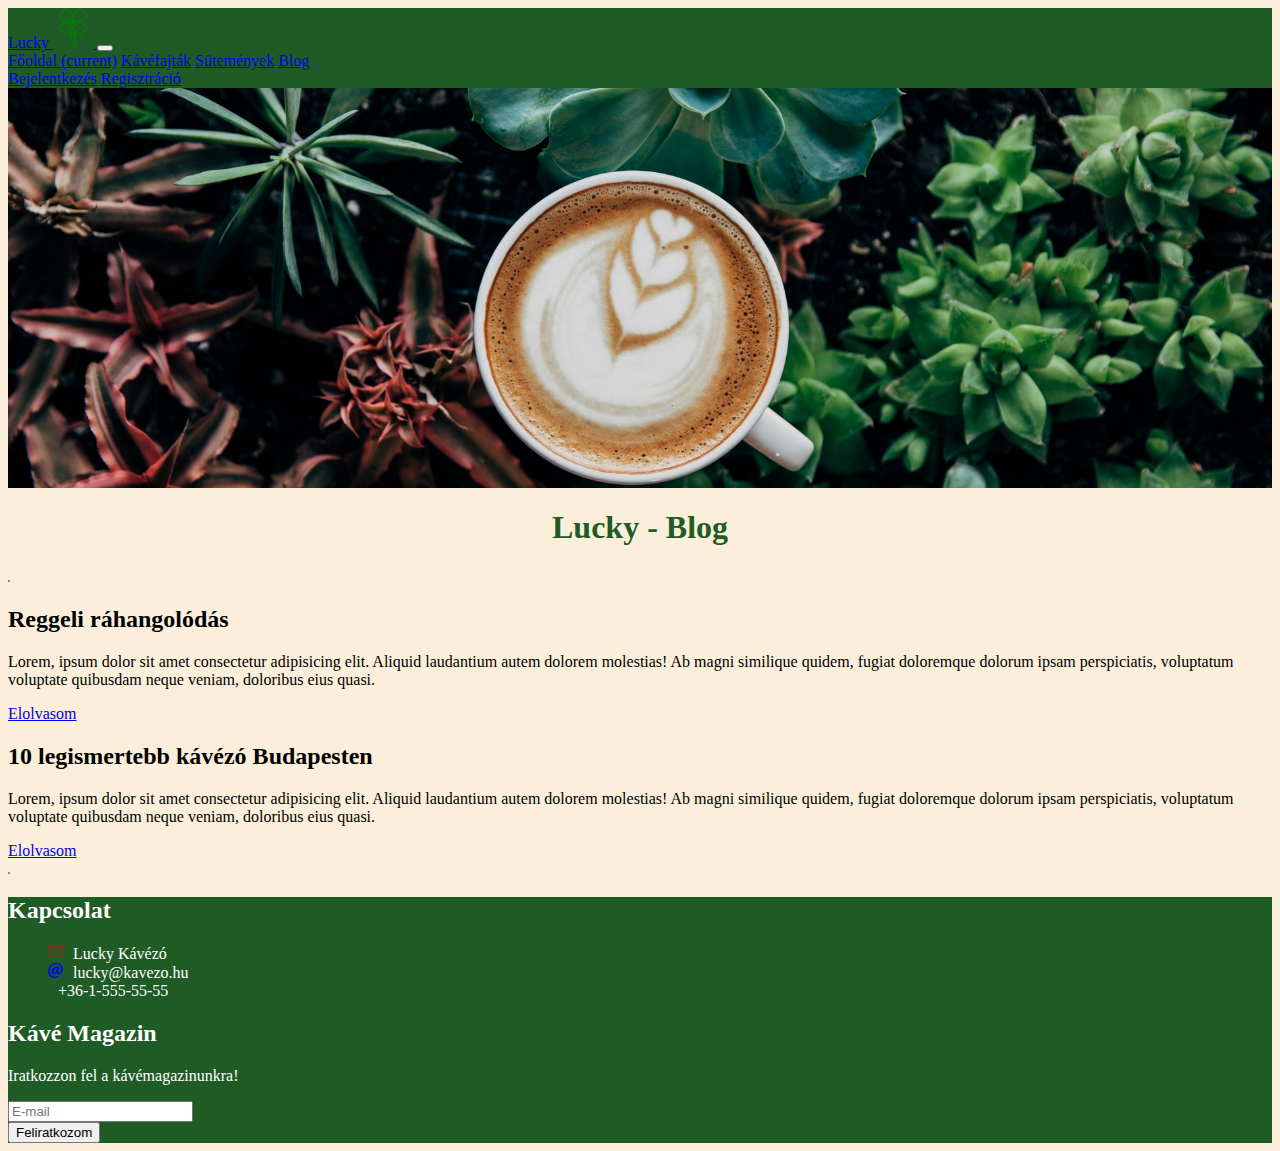
==== blog.html @ d57d0883 "sites" ====
<!DOCTYPE html>
<html lang="hu">
<head>
    <meta charset="UTF-8">
    <meta name="viewport" content="width=device-width, initial-scale=1.0">
    <title>Lucky - Blog</title>
    <link rel="stylesheet" href="https://cdn.jsdelivr.net/npm/bootstrap@4.6.0/dist/css/bootstrap.min.css" integrity="sha384-B0vP5xmATw1+K9KRQjQERJvTumQW0nPEzvF6L/Z6nronJ3oUOFUFpCjEUQouq2+l" crossorigin="anonymous">
    <link rel="stylesheet" href="./css/style.css">
</head>
<body>
    <nav class="navbar navbar-expand-md navbar-dark fixed-top">
        <a class="navbar-brand logo" href="index.html">Lucky
            <img src="./img/clover.svg" alt="">
        </a>
        <button class="navbar-toggler" type="button" data-toggle="collapse" data-target="#navbarNavAltMarkup" aria-controls="navbarNavAltMarkup" aria-expanded="false" aria-label="Toggle navigation">
          <span class="navbar-toggler-icon"></span>
        </button>
        <div class="collapse navbar-collapse" id="navbarNavAltMarkup">
          <div class="navbar-nav">
            <a class="nav-link active" href="index.html">Főoldal <span class="sr-only">(current)</span></a>
            <a class="nav-link" href="kavefajtak.html">Kávéfajták</a>
            <a class="nav-link" href="sutik.html">Sütemények</a>
            <a class="nav-link" href="blog.html">Blog</a>
          </div>
          <div class="navbar-nav ml-auto">
            <a class="nav-link" href="#">Bejelentkezés</a>
            <a class="nav-link" href="#">Regisztráció</a>
          </div>
        </div>
      </nav>

    <div class="banner"></div>
    <div class="container">
        <div class="row">
          <div class="col-12">
            <h1 class="my-5">Lucky - Blog</h1>
          </div>
        </div>

        <div class="row my-5">
          <div class="col-md-4">
            <img src="./img/blog/reggel.png" alt="" class="img-fluid blog-img">
          </div>
          <div class="col-md-8">
            <h2>Reggeli ráhangolódás</h2>
            <p>Lorem, ipsum dolor sit amet consectetur adipisicing elit. Aliquid laudantium autem dolorem molestias! Ab magni similique quidem, fugiat doloremque dolorum ipsam perspiciatis, voluptatum voluptate quibusdam neque veniam, doloribus eius quasi.</p>
            <a href="cikkek/reggel.html" class="btn btn-outline-success">Elolvasom</a>
          </div>
        </div>

        <div class="row my-5">
          
          <div class="col-md-8">
            <h2>10 legismertebb kávézó Budapesten</h2>
            <p>Lorem, ipsum dolor sit amet consectetur adipisicing elit. Aliquid laudantium autem dolorem molestias! Ab magni similique quidem, fugiat doloremque dolorum ipsam perspiciatis, voluptatum voluptate quibusdam neque veniam, doloribus eius quasi.</p>
            <a href="cikkek/reggel.html" class="btn btn-outline-success">Elolvasom</a>
          </div>

          <div class="col-md-4">
            <img src="./img/blog/kavezo.png" alt="" class="img-fluid blog-img">
          </div>
        </div>


    </div>    




    <div class="footer">
    <footer class="container">
        <div class="row">
            <div class="col-sm-6 col-lg-4 offset-lg-1">
                <h2>Kapcsolat</h2>
                <ul>
                    <li><img src="./img/letter.svg" alt="">Lucky Kávézó</li>
                    <li><img src="./img/email.svg" alt="">lucky@kavezo.hu</li>
                    <li><img src="./img/telephone.svg" alt="">+36-1-555-55-55</li>
                </ul>
            </div>
            <div class="col-sm-6 col-lg-4">
                <h2>Kávé Magazin</h2>
                <p>Iratkozzon fel a kávémagazinunkra!</p>
                <form>
                    <div class="input-group mb-3">
                        <input type="text" class="form-control" placeholder="E-mail" aria-label="E-mail" aria-describedby="button-addon2" id="email">
                        <div class="input-group-append">
                          <button class="btn btn-success" type="button" id="button-addon2" onclick="feliratkozas();">Feliratkozom</button>
                        </div>
                      </div>
                </form>
            </div>
        </div>
    </footer>
    </div>
    <script src="https://code.jquery.com/jquery-3.5.1.slim.min.js" integrity="sha384-DfXdz2htPH0lsSSs5nCTpuj/zy4C+OGpamoFVy38MVBnE+IbbVYUew+OrCXaRkfj" crossorigin="anonymous"></script>
<script src="https://cdn.jsdelivr.net/npm/popper.js@1.16.1/dist/umd/popper.min.js" integrity="sha384-9/reFTGAW83EW2RDu2S0VKaIzap3H66lZH81PoYlFhbGU+6BZp6G7niu735Sk7lN" crossorigin="anonymous"></script>
<script src="https://cdn.jsdelivr.net/npm/bootstrap@4.5.3/dist/js/bootstrap.min.js" integrity="sha384-w1Q4orYjBQndcko6MimVbzY0tgp4pWB4lZ7lr30WKz0vr/aWKhXdBNmNb5D92v7s" crossorigin="anonymous"></script>
<script>
    function feliratkozas(){
        let email = document.getElementById('email').value;
        if(email == ""){
            alert("Kérem töltse ki a beviteli mezőt!");
        }else{
            alert("Sikeresen feliratkozott! Köszönjük szépen!");
        }
    }
</script>
</body>
</html>
---- css/style.css ----
body:not(#home), .modal-content{
    background-color: #fbefdb;
}

.modal-header, .modal-footer{
    background-color: rgb(209, 190, 154);
}

#home{
    height: 100vh;
    background-image: url(../img/homebg.jpg);
    background-attachment: fixed;
    background-position: center center;
    background-size: cover;
}

#home .intro{   
    color: white; 
    height: 100vh;       
}

#home .intro .col-md-8{
    background-color: rgba(0,0,0,0.4);    
}

/*Navigáció beállítása*/

nav{
    background-color:  #1f5b25;
}

.logo img{
    width: 40px;
}

/*fejlec*/

.banner{
    background-image: url(../img/banner.jpg);
    height: 400px;
    background-position: center center;    
    background-size: cover;
}

/*Oldal cím*/

h1{
    font-family: 'Fredericka the Great', cursive;
    text-align: center;
}

h1:not(#home h1){    
    color: #1f5b25;    
}

/*card beállítások*/

.kave {
    color: #1f5b25;
    border: 1px solid #1f5b25;
    margin-bottom: 1rem;
    border-radius: 4px;
    background-color: #fff;
}



.card:hover {
    box-shadow: 0px 0px 5px #1f5b25;
}

h5{
    text-align: center;
    font-variant: small-caps;
    color: #1f5c25;
    font-family: Verdana, Geneva, Tahoma, sans-serif;
}

a:hover {
    text-decoration: none;
}

/*lábléc*/

.footer{
    background-color: #1f5b25;
    color: white
}

footer li{
    list-style-type: none;
}

footer li>img{
    width: 15px;
    margin-right: 10px;
}

#napiajanlat{
    position: absolute;
    width: 40px;
    right: 40px;
    top: 20px;
    z-index:5;
}

.blog-img {
    border: 1px solid #1F5C25;
    border-radius: 4px;
}

.szerzo {
    text-align: right;
}

.box {
    border: 1px solid #1F5C25;
}

.box h2 {
    font-size: 1.5rem;
    background-color: #1f5b25;
    color: #fff;
    padding: 0.5rem;
}
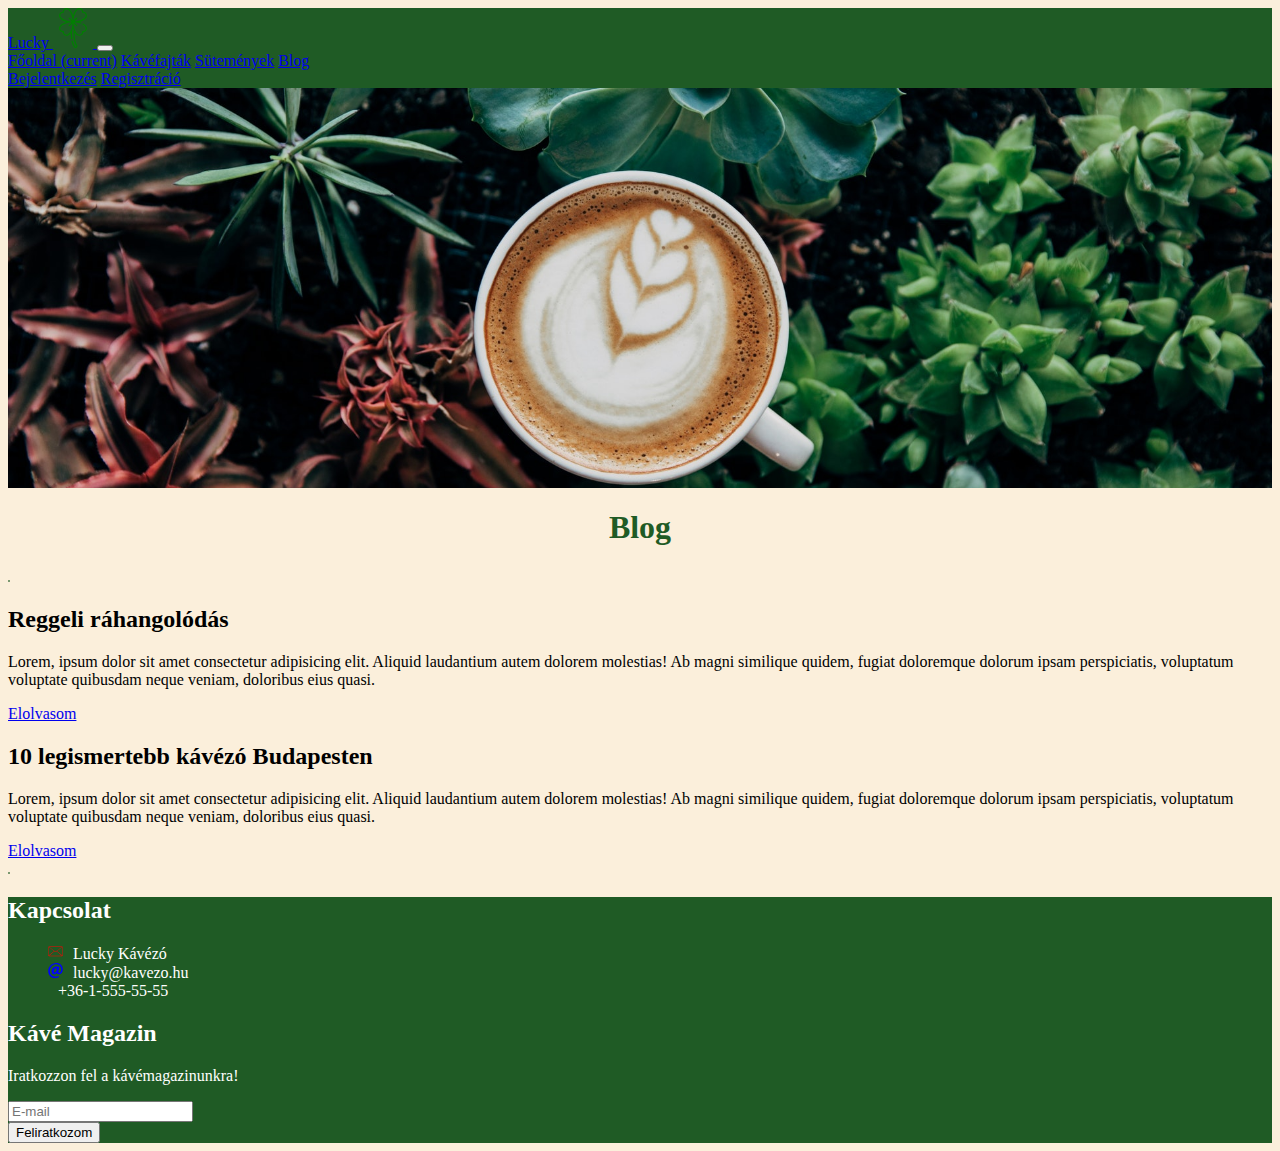
==== commit c61df613: "sites5" ====
--- a/blog.html
+++ b/blog.html
@@ -3,7 +3,7 @@
 <head>
     <meta charset="UTF-8">
     <meta name="viewport" content="width=device-width, initial-scale=1.0">
-    <title>Lucky - Blog</title>
+    <title>Blog</title>
     <link rel="stylesheet" href="https://cdn.jsdelivr.net/npm/bootstrap@4.6.0/dist/css/bootstrap.min.css" integrity="sha384-B0vP5xmATw1+K9KRQjQERJvTumQW0nPEzvF6L/Z6nronJ3oUOFUFpCjEUQouq2+l" crossorigin="anonymous">
     <link rel="stylesheet" href="./css/style.css">
 </head>
@@ -18,8 +18,8 @@
         <div class="collapse navbar-collapse" id="navbarNavAltMarkup">
           <div class="navbar-nav">
             <a class="nav-link active" href="index.html">Főoldal <span class="sr-only">(current)</span></a>
-            <a class="nav-link" href="kavefajtak.html">Kávéfajták</a>
-            <a class="nav-link" href="sutik.html">Sütemények</a>
+            <a class="nav-link" href="coffeetypes.html">Kávéfajták</a>
+            <a class="nav-link" href="cakes.html">Sütemények</a>
             <a class="nav-link" href="blog.html">Blog</a>
           </div>
           <div class="navbar-nav ml-auto">
@@ -33,7 +33,7 @@
     <div class="container">
         <div class="row">
           <div class="col-12">
-            <h1 class="my-5">Lucky - Blog</h1>
+            <h1 class="my-5">Blog</h1>
           </div>
         </div>
 
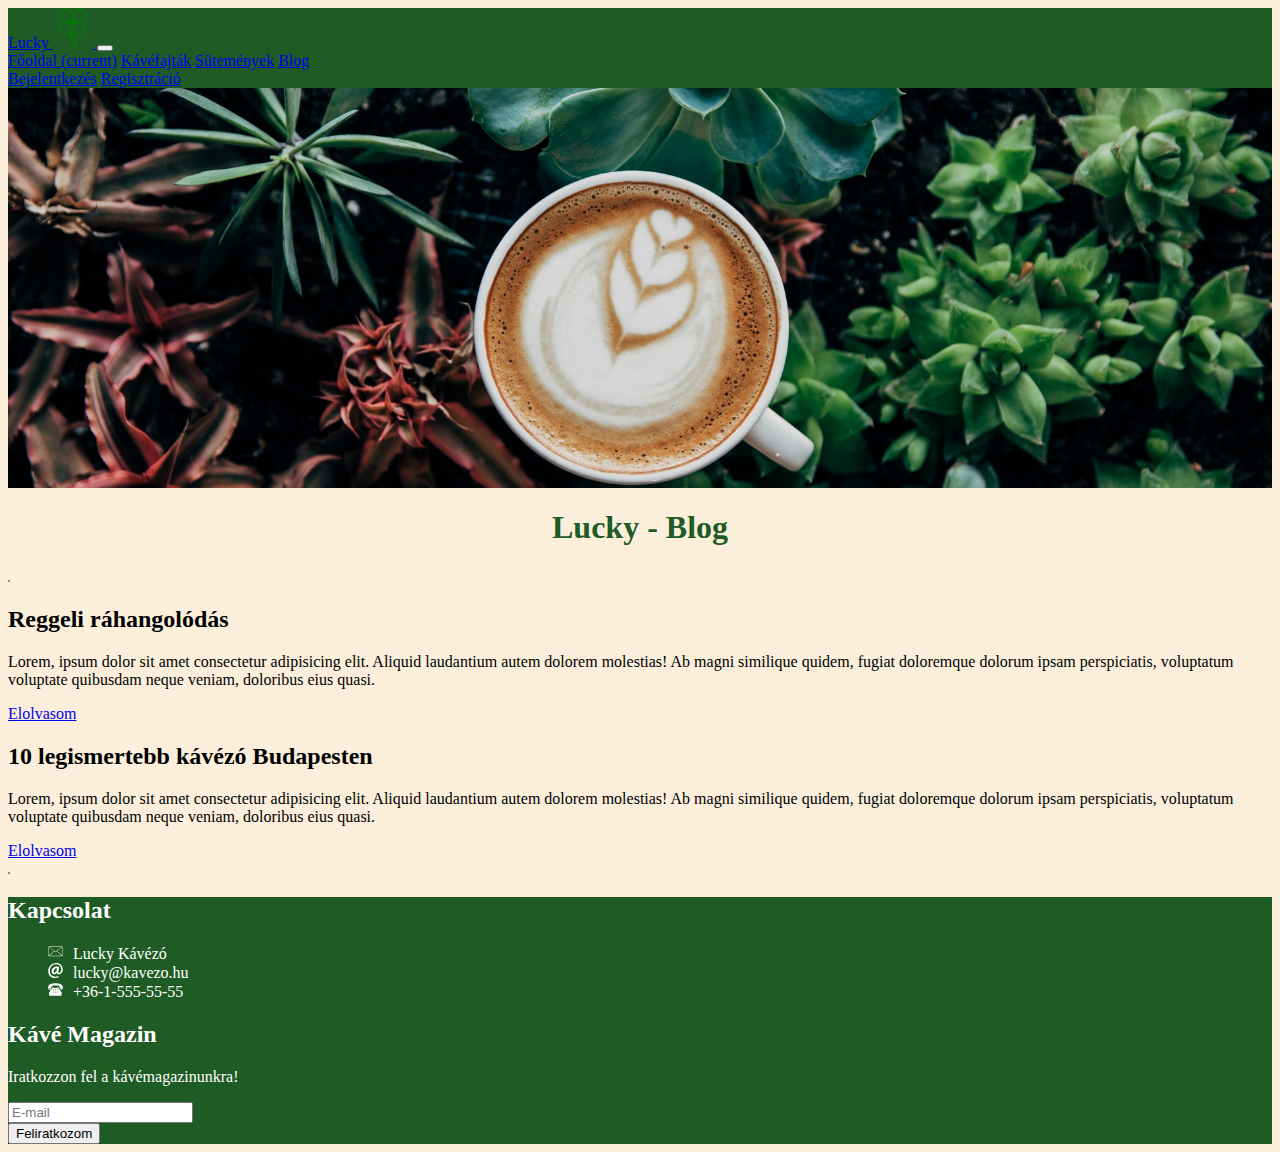
==== commit 720e201d: "oldalak" ====
--- a/blog.html
+++ b/blog.html
@@ -33,7 +33,7 @@
     <div class="container">
         <div class="row">
           <div class="col-12">
-            <h1 class="my-5">Blog</h1>
+            <h1 class="my-5">Lucky - Blog</h1>
           </div>
         </div>
 
@@ -44,7 +44,7 @@
           <div class="col-md-8">
             <h2>Reggeli ráhangolódás</h2>
             <p>Lorem, ipsum dolor sit amet consectetur adipisicing elit. Aliquid laudantium autem dolorem molestias! Ab magni similique quidem, fugiat doloremque dolorum ipsam perspiciatis, voluptatum voluptate quibusdam neque veniam, doloribus eius quasi.</p>
-            <a href="cikkek/reggel.html" class="btn btn-outline-success">Elolvasom</a>
+            <a href="cikkek/morning.html" class="btn btn-outline-success">Elolvasom</a>
           </div>
         </div>
 
@@ -53,7 +53,7 @@
           <div class="col-md-8">
             <h2>10 legismertebb kávézó Budapesten</h2>
             <p>Lorem, ipsum dolor sit amet consectetur adipisicing elit. Aliquid laudantium autem dolorem molestias! Ab magni similique quidem, fugiat doloremque dolorum ipsam perspiciatis, voluptatum voluptate quibusdam neque veniam, doloribus eius quasi.</p>
-            <a href="cikkek/reggel.html" class="btn btn-outline-success">Elolvasom</a>
+            <a href="cikkek/kavezo.html" class="btn btn-outline-success">Elolvasom</a>
           </div>
 
           <div class="col-md-4">
@@ -75,7 +75,7 @@
                 <ul>
                     <li><img src="./img/letter.svg" alt="">Lucky Kávézó</li>
                     <li><img src="./img/email.svg" alt="">lucky@kavezo.hu</li>
-                    <li><img src="./img/telephone.svg" alt="">+36-1-555-55-55</li>
+                    <li><img src="./img/phone.svg" alt="">+36-1-555-55-55</li>
                 </ul>
             </div>
             <div class="col-sm-6 col-lg-4">
--- a/css/style.css
+++ b/css/style.css
@@ -23,7 +23,6 @@
     background-color: rgba(0,0,0,0.4);    
 }
 
-/*Navigáció beállítása*/
 
 nav{
     background-color:  #1f5b25;
@@ -33,7 +32,6 @@
     width: 40px;
 }
 
-/*fejlec*/
 
 .banner{
     background-image: url(../img/banner.jpg);
@@ -42,7 +40,6 @@
     background-size: cover;
 }
 
-/*Oldal cím*/
 
 h1{
     font-family: 'Fredericka the Great', cursive;
@@ -53,7 +50,7 @@
     color: #1f5b25;    
 }
 
-/*card beállítások*/
+
 
 .kave {
     color: #1f5b25;
@@ -80,7 +77,7 @@
     text-decoration: none;
 }
 
-/*lábléc*/
+
 
 .footer{
     background-color: #1f5b25;
